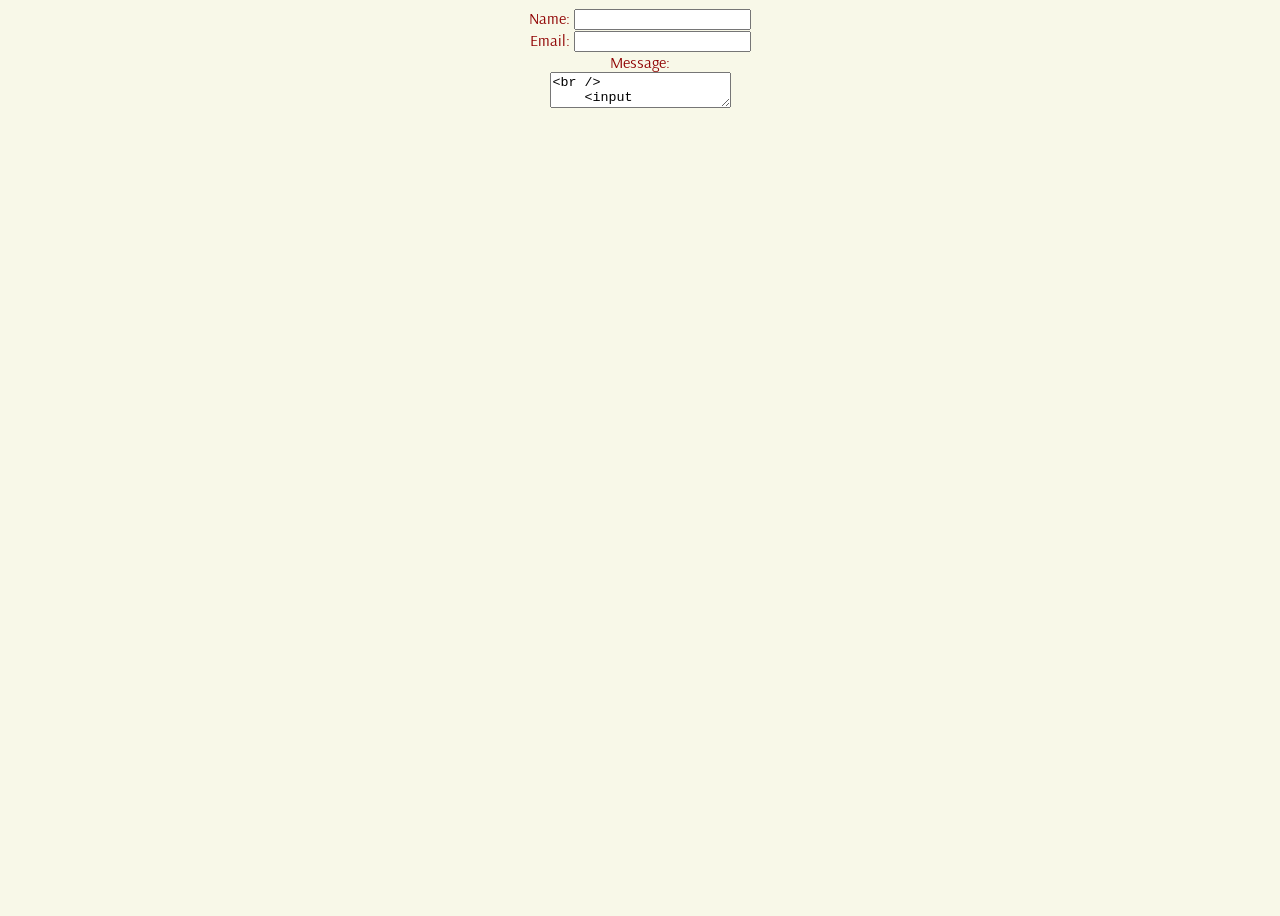
==== contact.html @ 65219f6c "contact" ====
<!DOCTYPE html>
<html lang="en">
<head>
    <meta charset="UTF-8">
    <meta name="viewport" content="width=device-width, initial-scale=1.0">
    <title>Contact</title>

    <link rel="preconnect" href="https://fonts.googleapis.com">
    <link rel="preconnect" href="https://fonts.gstatic.com" crossorigin>
    <link href="https://fonts.googleapis.com/css2?family=Arsenal:ital,wght@0,400;0,700;1,400;1,700&family=DM+Mono:ital,wght@0,300;0,400;0,500;1,300;1,400;1,500&family=Montserrat:ital,wght@0,100..900;1,100..900&display=swap" rel="stylesheet">

    <link href="css\dootrecords.css" rel="stylesheet">
</head>


<body>
  <form action="send_email_to_minerva.php">
    Name: <input type="text" name="name"><br />
    Email: <input type="email" name="email_address"><br />
    Message:<br /><textarea name="message"><br />
    <input type="submit" value="Send">
  </form>
</body>
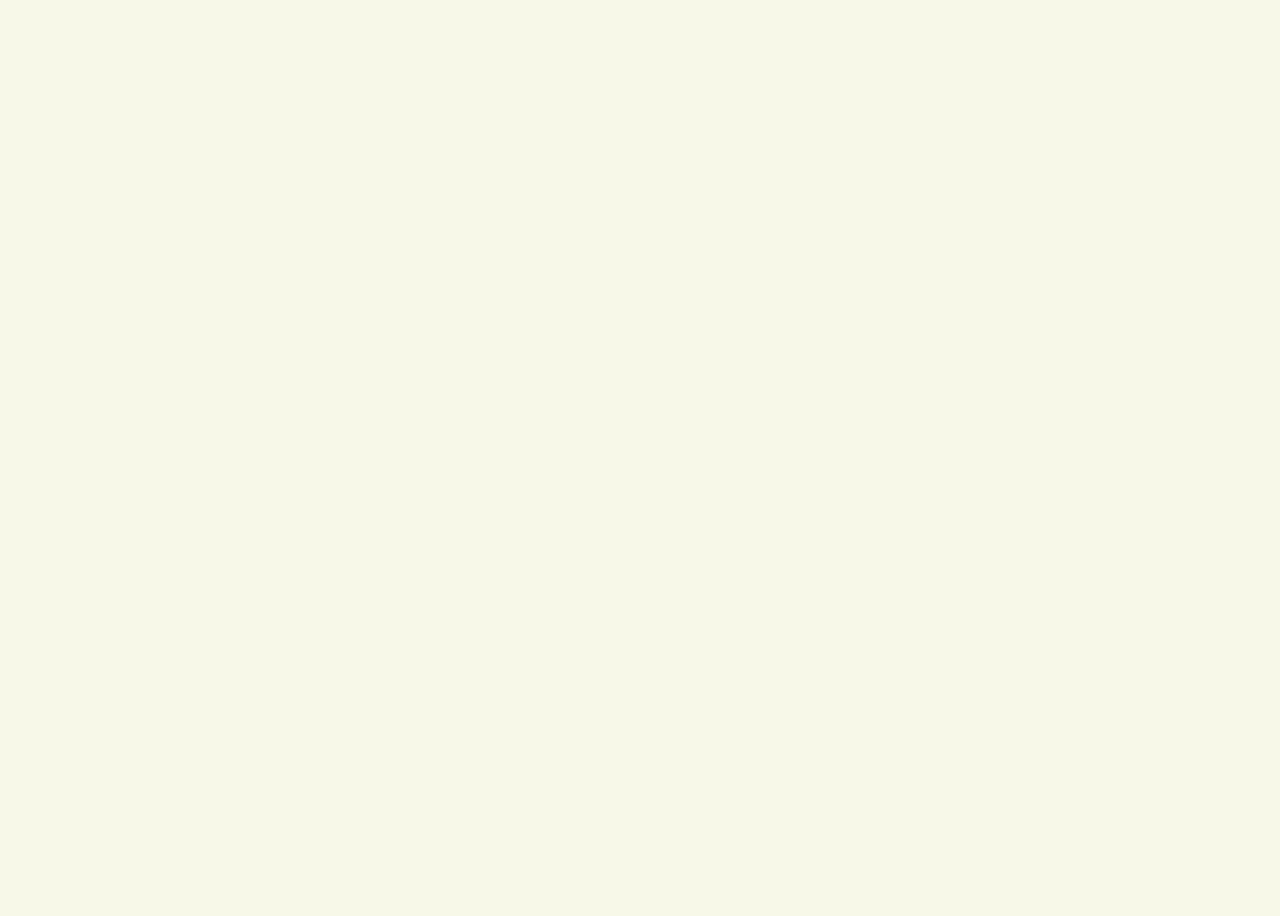
==== commit e43961d5: "email" ====
--- a/contact.html
+++ b/contact.html
@@ -14,10 +14,5 @@
 
 
 <body>
-  <form action="send_email_to_minerva.php">
-    Name: <input type="text" name="name"><br />
-    Email: <input type="email" name="email_address"><br />
-    Message:<br /><textarea name="message"><br />
-    <input type="submit" value="Send">
-  </form>
+    <script type="text/javascript" src="https://form.jotform.com/jsform/261958384086067"></script>
 </body>
